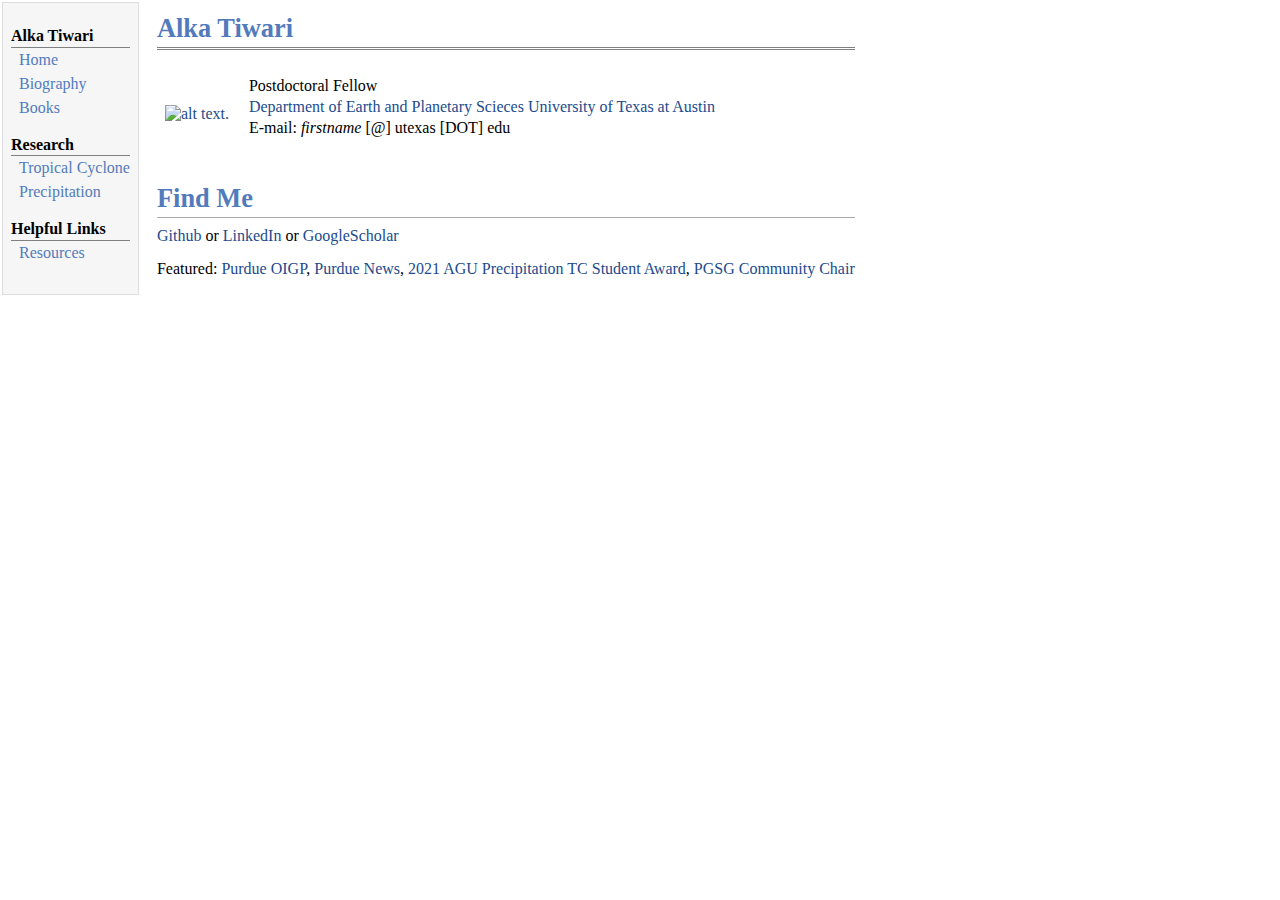
==== index.html @ b6013f62 "updating" ====
<!DOCTYPE html PUBLIC "-//W3C//DTD XHTML 1.1//EN"
  "http://www.w3.org/TR/xhtml11/DTD/xhtml11.dtd">
<html xmlns="http://www.w3.org/1999/xhtml" xml:lang="en">
<head>
<meta name="generator" content="jemdoc, see http://jemdoc.jaboc.net/" />
<meta http-equiv="Content-Type" content="text/html;charset=utf-8" />
<link rel="stylesheet" href="jemdoc.css" type="text/css" />
<title>Alka Tiwari</title>
</head>
<body>
<table summary="Table for page layout." id="tlayout">
<tr valign="top">
<td id="layout-menu">
<div class="menu-category">Alka Tiwari</div>
<div class="menu-item"><a href="index.html">Home</a></div>
<div class="menu-item"><a href="bio.html">Biography</a></div>
<div class="menu-item"><a href="book.html">Books</a></div>
<div class="menu-category">Research</div>
<div class="menu-item"><a href="TC.html">Tropical&nbsp;Cyclone</a></div>
<div class="menu-item"><a href="precip.html">Precipitation</a></div>
<div class="menu-category">Helpful Links</div>
<div class="menu-item"><a href="link.html">Resources</a></div>
</td>
<td id="layout-content">
<div id="toptitle">
<h1>Alka Tiwari</h1>
</div>
<table class="imgtable"><tr><td>
<a href="https://tiwarialka.github.io"><img src="imgs/headshot.jpeg" alt="alt text." width="350px" /></a>&nbsp;</td>
<td align="left"><p>Postdoctoral Fellow   <br /><a href="https://eps.jsg.utexas.edu/" target=&ldquo;blank&rdquo;>Department of Earth and Planetary Scieces</a> 
<a href="https://www.utexas.edu/" target=&ldquo;blank&rdquo;>University of Texas at Austin</a><br />
E-mail: <i>firstname</i> [@] utexas [DOT] edu <br />
</p>
</td></tr></table>
<h1>Find Me</h1>
<p><a href="http://github.com/tiwarialka/" target=&ldquo;blank&rdquo;>Github</a> or <a href="https://linkedin.com/in/alkapurdue" target=&ldquo;blank&rdquo;>LinkedIn</a> or <a href="https://scholar.google.com/citations?user=iWKA6jMAAAAJ&amp;hl=en" target=&ldquo;blank&rdquo;>GoogleScholar</a><br />
</p>
<p>Featured: 
<a href="https://www.youtube.com/watch?v=mUwUC5Nl3oY" target=&ldquo;blank&rdquo;>Purdue OIGP</a>,
<a href="https://engineering.purdue.edu/CCE/AboutUs/News/Hydraulics_Features/alka-tiwari-awarded-2019-nasa-finesst-fellowship" target=&ldquo;blank&rdquo;>Purdue News</a>,
<a href="https://connect.agu.org/hydrology/about/committees/pretech/studentaward" target=&ldquo;blank&rdquo;>2021 AGU Precipitation TC Student Award</a>,
<a href="https://purduegradstudents.com/community-team/" target=&ldquo;blank&rdquo;>PGSG Community Chair</a>
</p>
</td>
</tr>
</table>
</body>
</html>
---- jemdoc.css ----
/* Default css file for jemdoc. */

table#tlayout {
    border: none;
    border-collapse: separate;
    background: white;
}

body {
	background: white;
	font-family: Georgia, serif;
	padding-bottom: 8px;
	margin: 0;
}

#layout-menu {
	background: #f6f6f6;
	border: 1px solid #dddddd;
	padding-top: 0.5em;
	padding-left: 8px;
	padding-right: 8px;
	font-size: 1.0em;
	width: auto;
	white-space: nowrap;
    text-align: left;
    vertical-align: top;
}

#layout-menu td {
	background: #f4f4f4;
    vertical-align: top;
}

#layout-content {
	padding-top: 0.0em;
	padding-left: 1.0em;
	padding-right: 1.0em;
    border: none;
    background: white;
    text-align: left;
    vertical-align: top;
}

#layout-menu a {
	line-height: 1.5em;
	margin-left: 0.5em;
}

tt {
    background: #ffffdd;
}

pre, tt {
	font-size: 90%;
	font-family: monaco, monospace;
}

a, a > tt {
	color: #224b8d;
	text-decoration: none;
}

a:hover {
	border-bottom: 1px gray dotted;
}

#layout-menu a.current:link, #layout-menu a.current:visited {
	color: #022b6d;
	border-bottom: 1px gray solid;
}
#layout-menu a:link, #layout-menu a:visited, #layout-menu a:hover {
	color: #527bbd;
	text-decoration: none;
}
#layout-menu a:hover {
	text-decoration: none;
}

div.menu-category {
	border-bottom: 1px solid gray;
	margin-top: 0.8em;
	padding-top: 0.2em;
	padding-bottom: 0.1em;
	font-weight: bold;
}

div.menu-item {
	padding-left: 16px;
	text-indent: -16px;
}

div#toptitle {
	padding-bottom: 0.2em;
	margin-bottom: 1.5em;
	border-bottom: 3px double gray;
}

/* Reduce space if we begin the page with a title. */
div#toptitle + h2, div#toptitle + h3 {
	margin-top: -0.7em;
}

div#subtitle {
	margin-top: 0.0em;
	margin-bottom: 0.0em;
	padding-top: 0em;
	padding-bottom: 0.1em;
}

em {
	font-style: italic;
}

strong {
	font-weight: bold;
}


h1, h2, h3 {
	color: #527bbd;
	margin-top: 0.7em;
	margin-bottom: 0.3em;
	padding-bottom: 0.2em;
	line-height: 1.0;
	padding-top: 0.5em;
	border-bottom: 1px solid #aaaaaa;
}

h1 {
	font-size: 165%;
}

h2 {
	padding-top: 0.8em;
	font-size: 125%;
}

h2 + h3 {
    padding-top: 0.2em;
}

h3 {
	font-size: 110%;
	border-bottom: none;
}

p {
	margin-top: 0.0em;
	margin-bottom: 0.8em;
	padding: 0;
	line-height: 1.3;
}

pre {
	padding: 0;
	margin: 0;
}

div#footer {
	font-size: small;
	border-top: 1px solid #c0c0c0;
	padding-top: 0.1em;
	margin-top: 4.0em;
	color: #c0c0c0;
}

div#footer a {
	color: #80a0b0;
}

div#footer-text {
	float: left;
	padding-bottom: 8px;
}

ul, ol, dl {
	margin-top: 0.2em;
	padding-top: 0;
	margin-bottom: 0.8em;
}

dt {
	margin-top: 0.5em;
	margin-bottom: 0;
}

dl {
	margin-left: 20px;
}

dd {
	color: #222222;
}

dd > *:first-child {
	margin-top: 0;
}

ul {
	list-style-position: outside;
	list-style-type: square;
}

p + ul, p + ol {
	margin-top: -0.5em;
}

li ul, li ol {
	margin-top: -0.3em;
}

ol {
	list-style-position: outside;
	list-style-type: decimal;
}

li p, dd p {
	margin-bottom: 0.3em;
}


ol ol {
	list-style-type: lower-alpha;
}

ol ol ol {
	list-style-type: lower-roman;
}

p + div.codeblock {
	margin-top: -0.6em;
}

div.codeblock, div.infoblock {
	margin-right: 0%;
	margin-top: 1.2em;
	margin-bottom: 1.3em;
}

div.blocktitle {
	font-weight: bold;
	color: #cd7b62;
	margin-top: 1.2em;
	margin-bottom: 0.1em;
}

div.blockcontent {
	border: 1px solid silver;
	padding: 0.3em 0.5em;
}

div.infoblock > div.blockcontent {
	background: #ffffee;
}

div.blockcontent p + ul, div.blockcontent p + ol {
	margin-top: 0.4em;
}

div.infoblock p {
	margin-bottom: 0em;
}

div.infoblock li p, div.infoblock dd p {
	margin-bottom: 0.5em;
}

div.infoblock p + p {
	margin-top: 0.8em;
}

div.codeblock > div.blockcontent {
	background: #f6f6f6;
}

span.pycommand {
	color: #000070;
}

span.statement {
	color: #008800;
}
span.builtin {
	color: #000088;
}
span.special {
	color: #990000;
}
span.operator {
	color: #880000;
}
span.error {
	color: #aa0000;
}
span.comment, span.comment > *, span.string, span.string > * {
	color: #606060;
}

@media print {
	#layout-menu { display: none; }
}

#fwtitle {
	margin: 2px;
}

#fwtitle #toptitle {
	padding-left: 0.5em;
	margin-bottom: 0.5em;
}

#layout-content h1:first-child, #layout-content h2:first-child, #layout-content h3:first-child {
	margin-top: -0.7em;
}

div#toptitle h1, #layout-content div#toptitle h1 {
	margin-bottom: 0.0em;
	padding-bottom: 0.1em;
	padding-top: 0;
	margin-top: 0.5em;
	border-bottom: none;
}

img.eq {
	padding: 0;
	padding-left: 0.1em;
	padding-right: 0.1em;
	margin: 0;
}

img.eqwl {
	padding-left: 2em;
	padding-top: 0.6em;
	padding-bottom: 0.2em;
	margin: 0;
}

table {
    border: 2px solid black;
    border-collapse: collapse;
}

td {
    padding: 2px;
    padding-left: 0.5em;
    padding-right: 0.5em;
    text-align: center;
    border: 1px solid gray;
}

table + table {
    margin-top: 1em;
}

tr.heading {
    font-weight: bold;
    border-bottom: 2px solid black;
}

img {
    border: none;
}

table.imgtable, table.imgtable td {
    border: none;
    text-align: left;
}

.column {
  float: left;
  width: 33.33%;
  padding: 5px;
}

.row::after {
  content: "";
  clear: both;
  display: table;
}
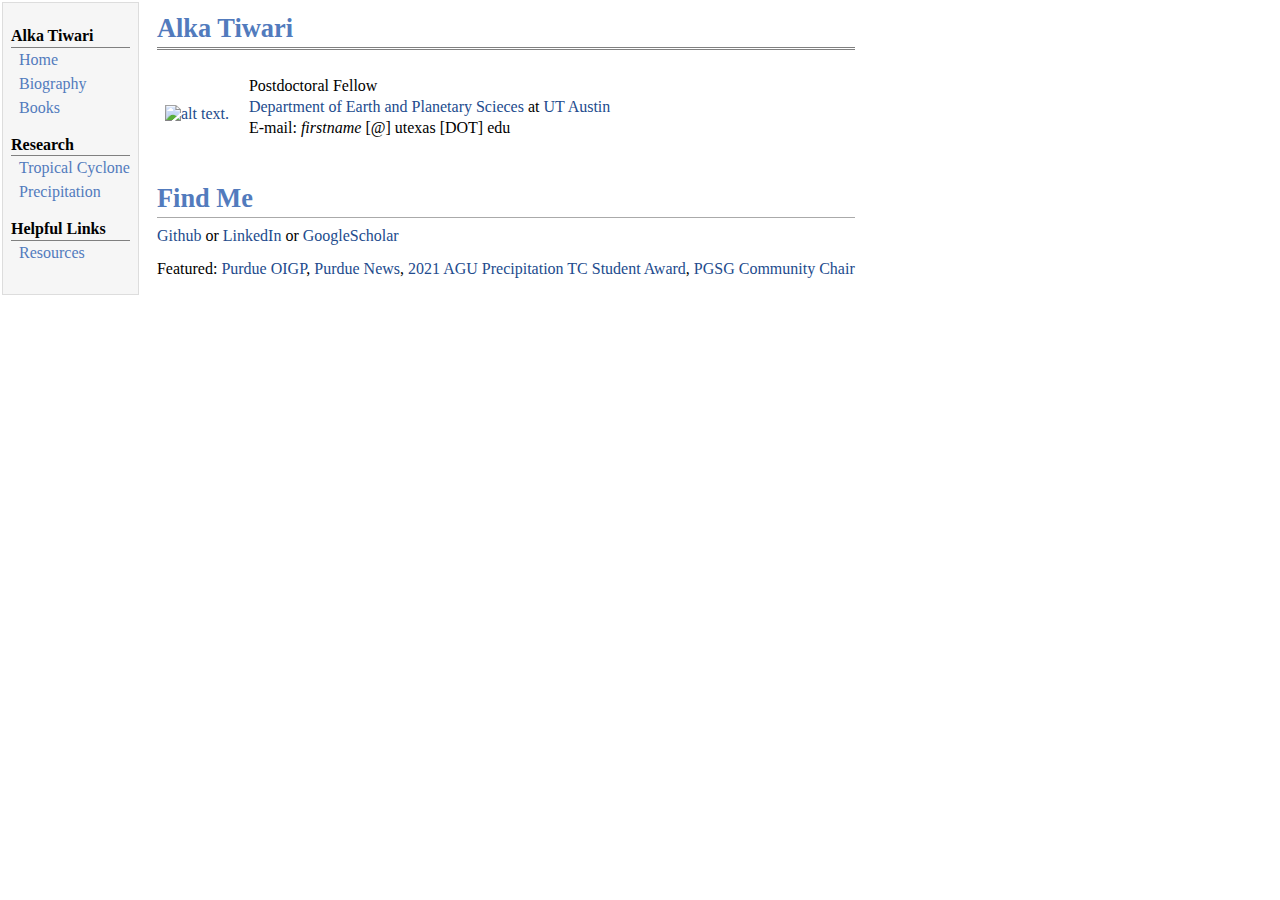
==== commit 9e6c3e7c: "updating" ====
--- a/index.html
+++ b/index.html
@@ -28,7 +28,7 @@
 <table class="imgtable"><tr><td>
 <a href="https://tiwarialka.github.io"><img src="imgs/headshot.jpeg" alt="alt text." width="350px" /></a>&nbsp;</td>
 <td align="left"><p>Postdoctoral Fellow   <br /><a href="https://eps.jsg.utexas.edu/" target=&ldquo;blank&rdquo;>Department of Earth and Planetary Scieces</a> 
-<a href="https://www.utexas.edu/" target=&ldquo;blank&rdquo;>University of Texas at Austin</a><br />
+at <a href="https://www.utexas.edu/" target=&ldquo;blank&rdquo;>UT Austin</a><br />
 E-mail: <i>firstname</i> [@] utexas [DOT] edu <br />
 </p>
 </td></tr></table>
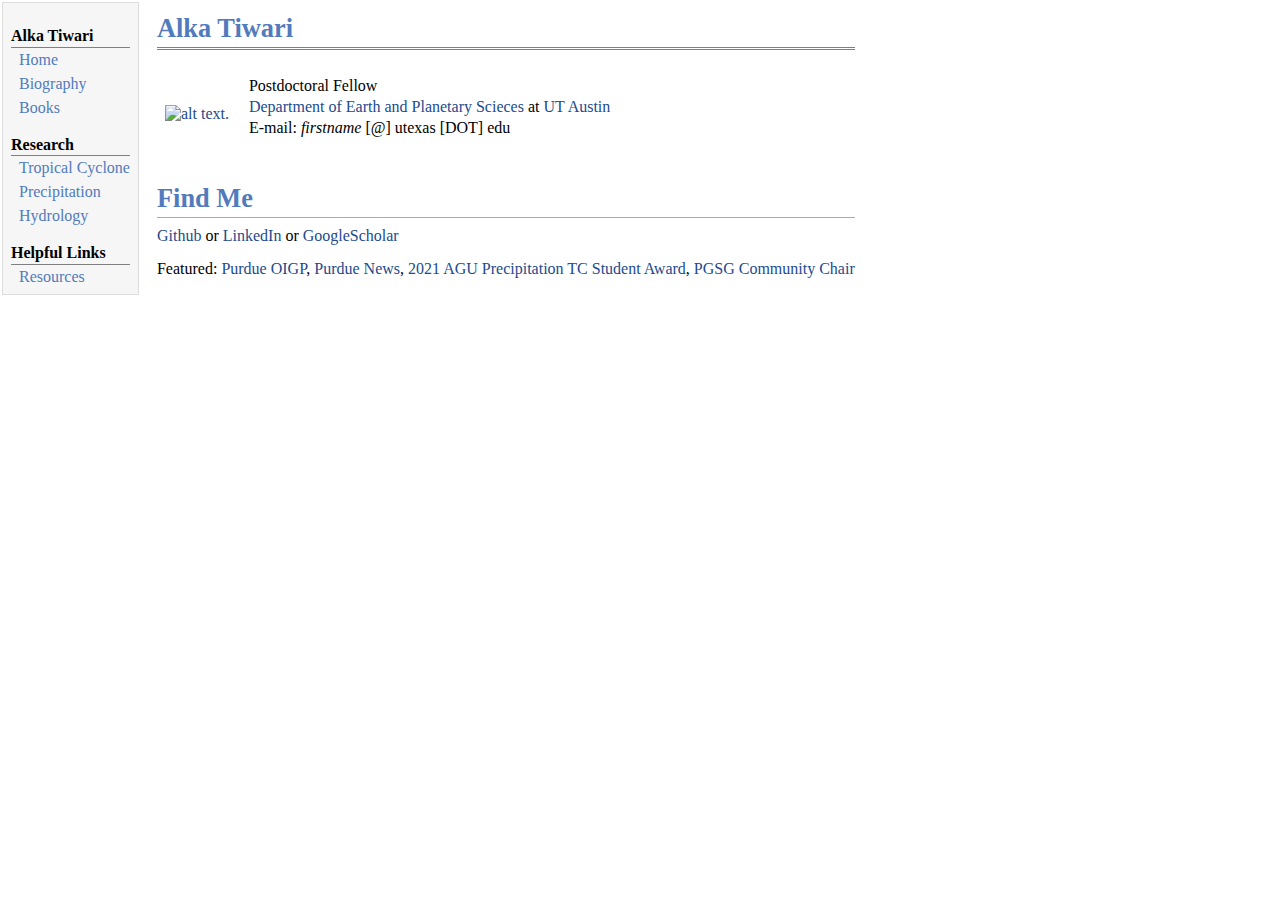
==== commit 0f3c8713: "updatinh" ====
--- a/index.html
+++ b/index.html
@@ -18,6 +18,7 @@
 <div class="menu-category">Research</div>
 <div class="menu-item"><a href="TC.html">Tropical&nbsp;Cyclone</a></div>
 <div class="menu-item"><a href="precip.html">Precipitation</a></div>
+<div class="menu-item"><a href="hydro.html">Hydrology</a></div>
 <div class="menu-category">Helpful Links</div>
 <div class="menu-item"><a href="link.html">Resources</a></div>
 </td>
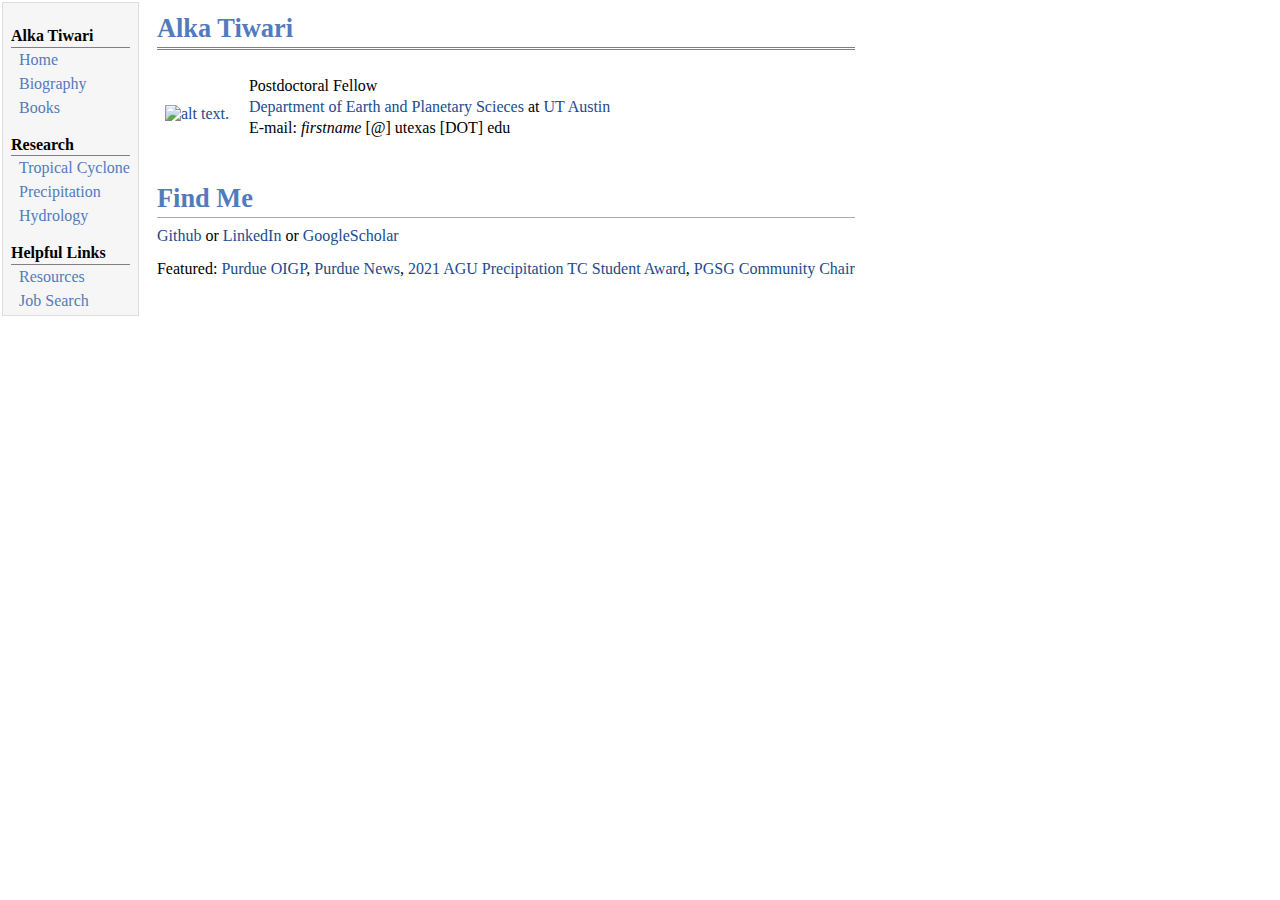
==== commit bbc78836: "updating" ====
--- a/index.html
+++ b/index.html
@@ -21,6 +21,7 @@
 <div class="menu-item"><a href="hydro.html">Hydrology</a></div>
 <div class="menu-category">Helpful Links</div>
 <div class="menu-item"><a href="link.html">Resources</a></div>
+<div class="menu-item"><a href="jobs.html">Job&nbsp;Search</a></div>
 </td>
 <td id="layout-content">
 <div id="toptitle">
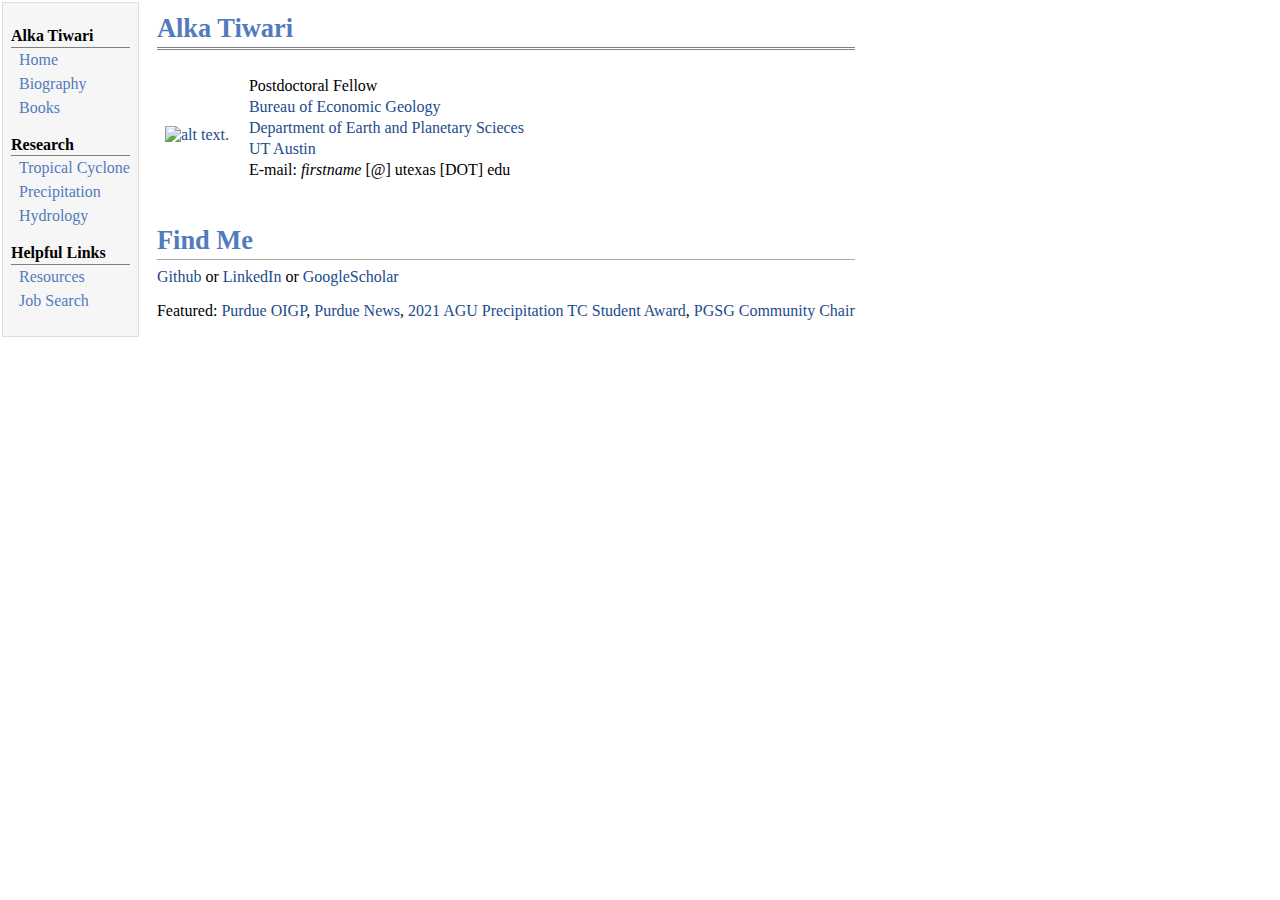
==== commit 25daf4b2: "updating" ====
--- a/index.html
+++ b/index.html
@@ -29,8 +29,10 @@
 </div>
 <table class="imgtable"><tr><td>
 <a href="https://tiwarialka.github.io"><img src="imgs/headshot.jpeg" alt="alt text." width="350px" /></a>&nbsp;</td>
-<td align="left"><p>Postdoctoral Fellow   <br /><a href="https://eps.jsg.utexas.edu/" target=&ldquo;blank&rdquo;>Department of Earth and Planetary Scieces</a> 
-at <a href="https://www.utexas.edu/" target=&ldquo;blank&rdquo;>UT Austin</a><br />
+<td align="left"><p>Postdoctoral Fellow   <br />
+<a href="https://www.beg.utexas.edu/" target=&ldquo;blank&rdquo;>Bureau of Economic Geology</a> <br />
+<a href="https://eps.jsg.utexas.edu/" target=&ldquo;blank&rdquo;>Department of Earth and Planetary Scieces</a><br />
+<a href="https://www.utexas.edu/" target=&ldquo;blank&rdquo;>UT Austin</a><br />
 E-mail: <i>firstname</i> [@] utexas [DOT] edu <br />
 </p>
 </td></tr></table>
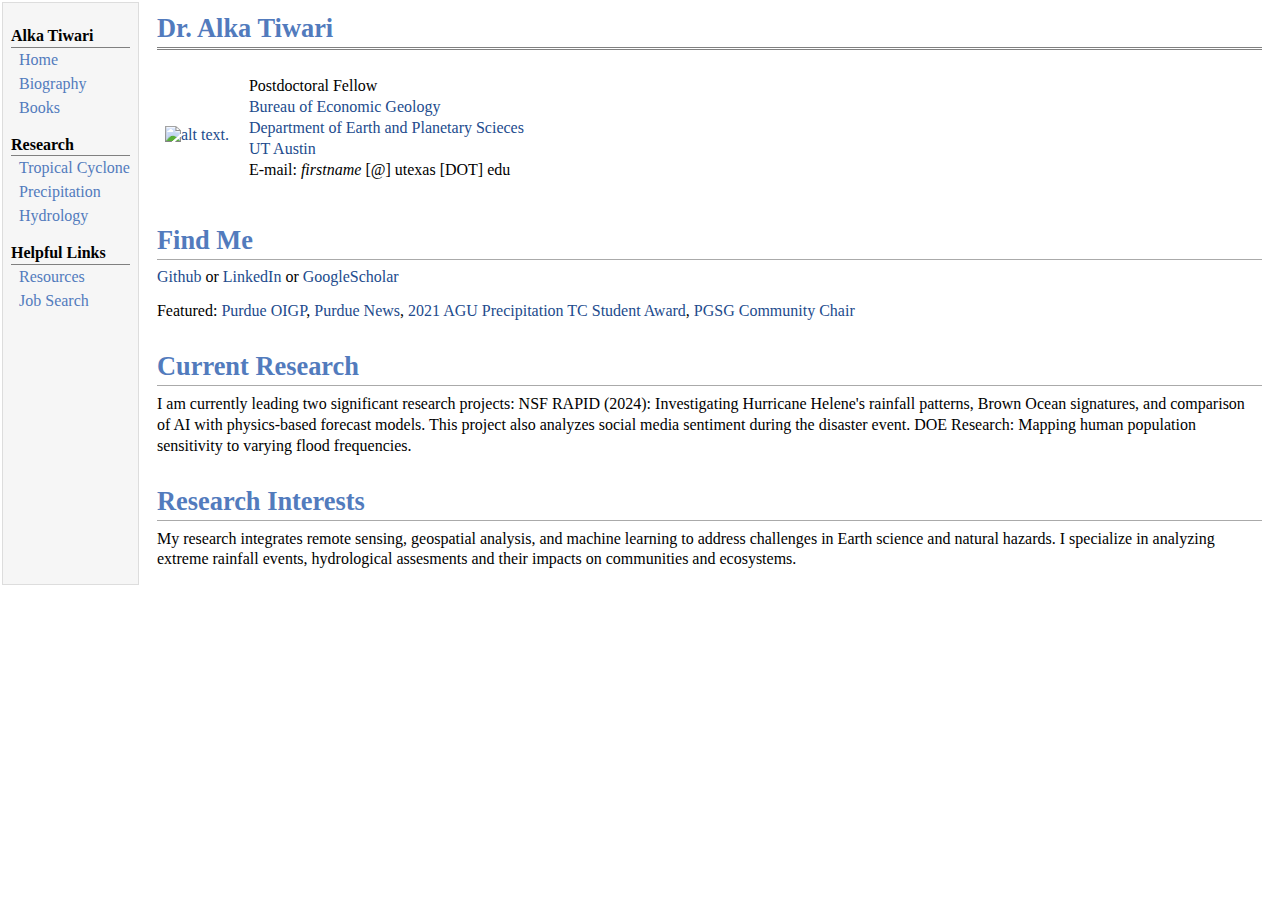
==== commit c1693e09: "updating" ====
--- a/index.html
+++ b/index.html
@@ -5,7 +5,7 @@
 <meta name="generator" content="jemdoc, see http://jemdoc.jaboc.net/" />
 <meta http-equiv="Content-Type" content="text/html;charset=utf-8" />
 <link rel="stylesheet" href="jemdoc.css" type="text/css" />
-<title>Alka Tiwari</title>
+<title>Dr. Alka Tiwari</title>
 </head>
 <body>
 <table summary="Table for page layout." id="tlayout">
@@ -25,7 +25,7 @@
 </td>
 <td id="layout-content">
 <div id="toptitle">
-<h1>Alka Tiwari</h1>
+<h1>Dr. Alka Tiwari</h1>
 </div>
 <table class="imgtable"><tr><td>
 <a href="https://tiwarialka.github.io"><img src="imgs/headshot.jpeg" alt="alt text." width="350px" /></a>&nbsp;</td>
@@ -45,6 +45,14 @@
 <a href="https://connect.agu.org/hydrology/about/committees/pretech/studentaward" target=&ldquo;blank&rdquo;>2021 AGU Precipitation TC Student Award</a>,
 <a href="https://purduegradstudents.com/community-team/" target=&ldquo;blank&rdquo;>PGSG Community Chair</a>
 </p>
+<h1>Current Research</h1>
+<p>I am currently leading two significant research projects:
+NSF RAPID (2024): Investigating Hurricane Helene's rainfall patterns, Brown Ocean signatures, and comparison of AI with physics-based forecast models. This project also analyzes social media sentiment during the disaster event.
+DOE Research: Mapping human population sensitivity to varying flood frequencies.
+</p>
+<h1>Research Interests</h1>
+<p>My research integrates remote sensing, geospatial analysis, and machine learning to address challenges in Earth science and natural hazards. 
+I specialize in analyzing extreme rainfall events, hydrological assesments and their impacts on communities and ecosystems.</p>
 </td>
 </tr>
 </table>
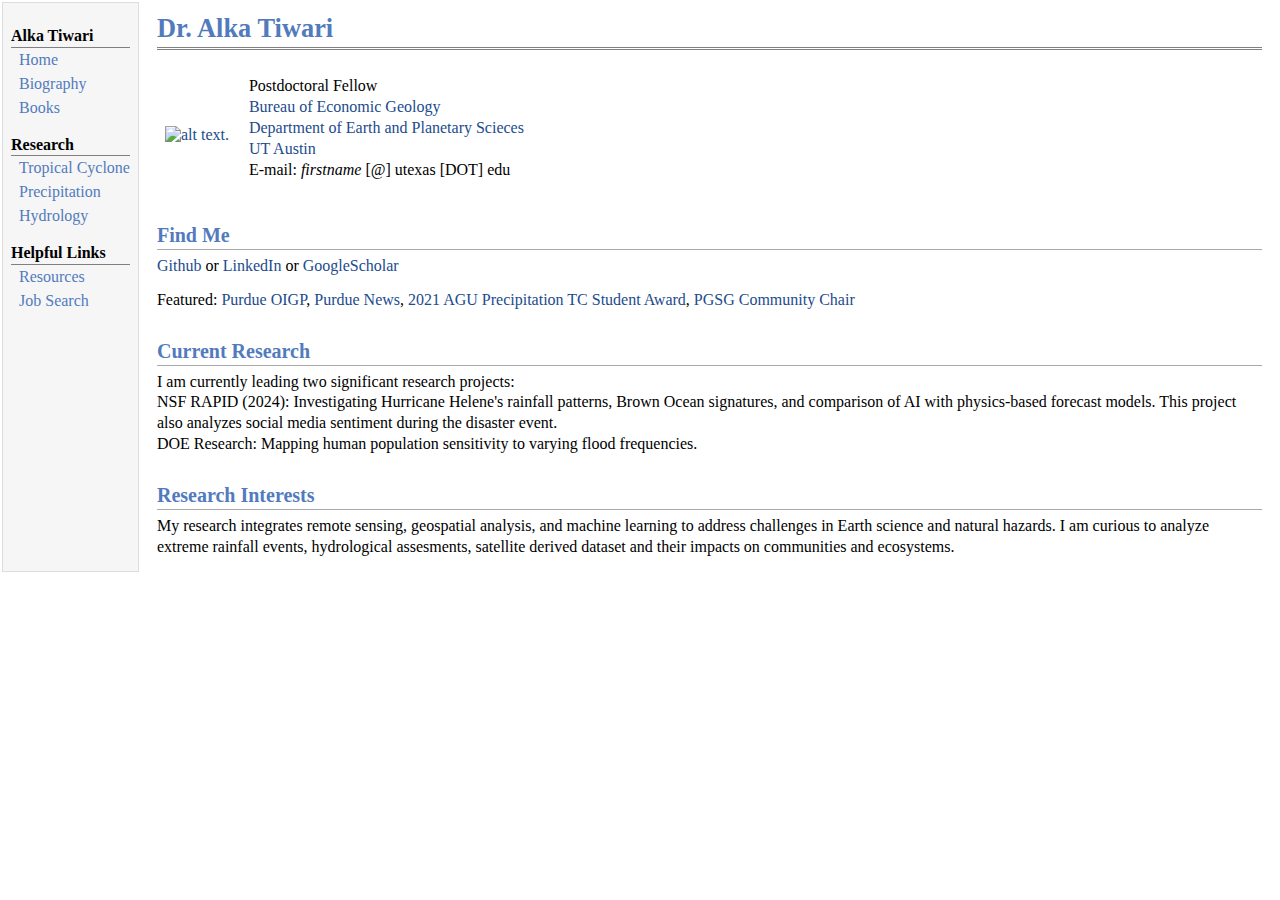
==== commit 9e3e2c29: "updating" ====
--- a/index.html
+++ b/index.html
@@ -36,7 +36,7 @@
 E-mail: <i>firstname</i> [@] utexas [DOT] edu <br />
 </p>
 </td></tr></table>
-<h1>Find Me</h1>
+<h2>Find Me</h2>
 <p><a href="http://github.com/tiwarialka/" target=&ldquo;blank&rdquo;>Github</a> or <a href="https://linkedin.com/in/alkapurdue" target=&ldquo;blank&rdquo;>LinkedIn</a> or <a href="https://scholar.google.com/citations?user=iWKA6jMAAAAJ&amp;hl=en" target=&ldquo;blank&rdquo;>GoogleScholar</a><br />
 </p>
 <p>Featured: 
@@ -45,14 +45,14 @@
 <a href="https://connect.agu.org/hydrology/about/committees/pretech/studentaward" target=&ldquo;blank&rdquo;>2021 AGU Precipitation TC Student Award</a>,
 <a href="https://purduegradstudents.com/community-team/" target=&ldquo;blank&rdquo;>PGSG Community Chair</a>
 </p>
-<h1>Current Research</h1>
-<p>I am currently leading two significant research projects:
-NSF RAPID (2024): Investigating Hurricane Helene's rainfall patterns, Brown Ocean signatures, and comparison of AI with physics-based forecast models. This project also analyzes social media sentiment during the disaster event.
+<h2>Current Research</h2>
+<p>I am currently leading two significant research projects:<br />
+NSF RAPID (2024): Investigating Hurricane Helene's rainfall patterns, Brown Ocean signatures, and comparison of AI with physics-based forecast models. This project also analyzes social media sentiment during the disaster event.<br />
 DOE Research: Mapping human population sensitivity to varying flood frequencies.
 </p>
-<h1>Research Interests</h1>
+<h2>Research Interests</h2>
 <p>My research integrates remote sensing, geospatial analysis, and machine learning to address challenges in Earth science and natural hazards. 
-I specialize in analyzing extreme rainfall events, hydrological assesments and their impacts on communities and ecosystems.</p>
+I am curious to analyze extreme rainfall events, hydrological assesments, satellite derived dataset and their impacts on communities and ecosystems.</p>
 </td>
 </tr>
 </table>
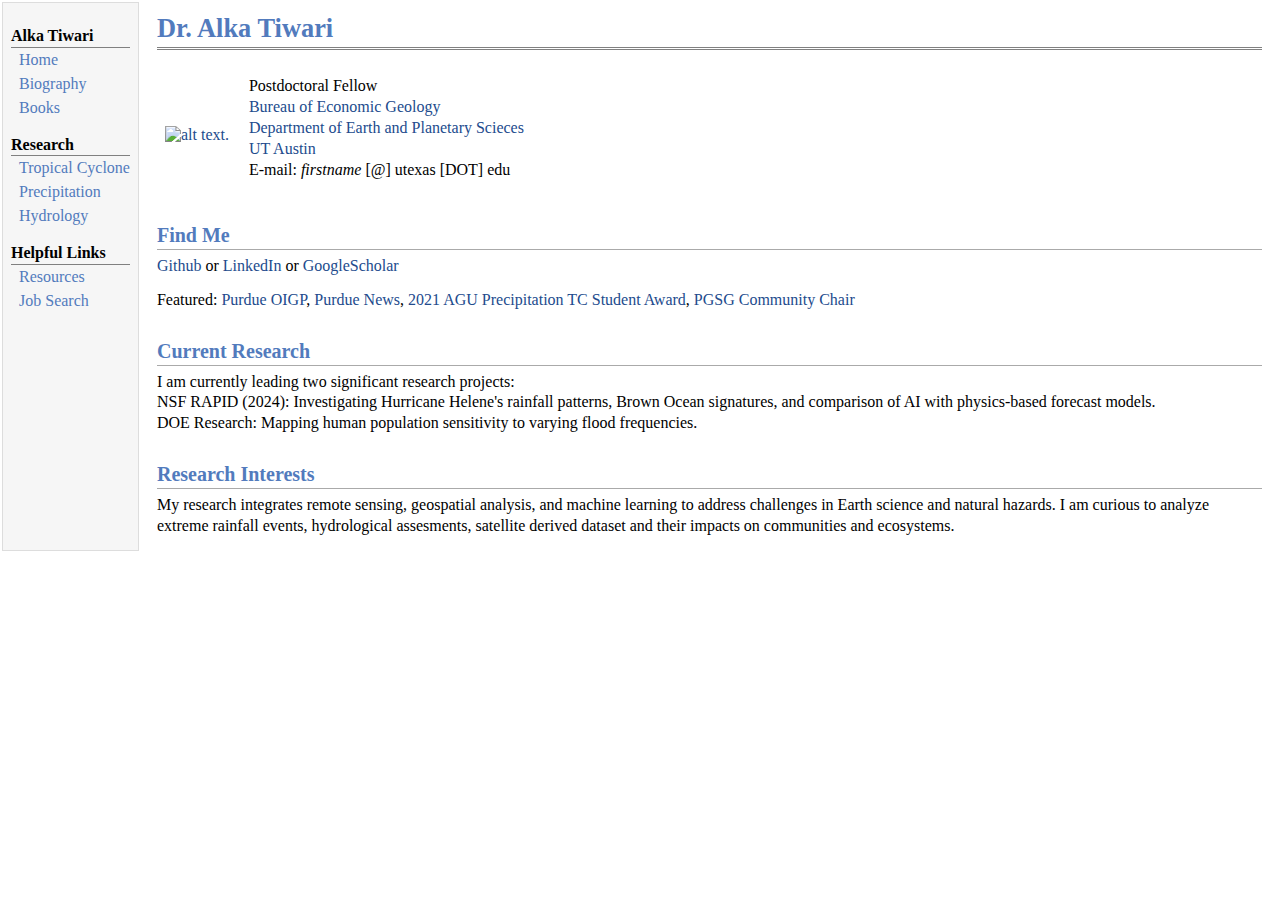
==== commit 99d95ad4: "updating" ====
--- a/index.html
+++ b/index.html
@@ -47,7 +47,7 @@
 </p>
 <h2>Current Research</h2>
 <p>I am currently leading two significant research projects:<br />
-NSF RAPID (2024): Investigating Hurricane Helene's rainfall patterns, Brown Ocean signatures, and comparison of AI with physics-based forecast models. This project also analyzes social media sentiment during the disaster event.<br />
+NSF RAPID (2024): Investigating Hurricane Helene's rainfall patterns, Brown Ocean signatures, and comparison of AI with physics-based forecast models.<br />
 DOE Research: Mapping human population sensitivity to varying flood frequencies.
 </p>
 <h2>Research Interests</h2>
